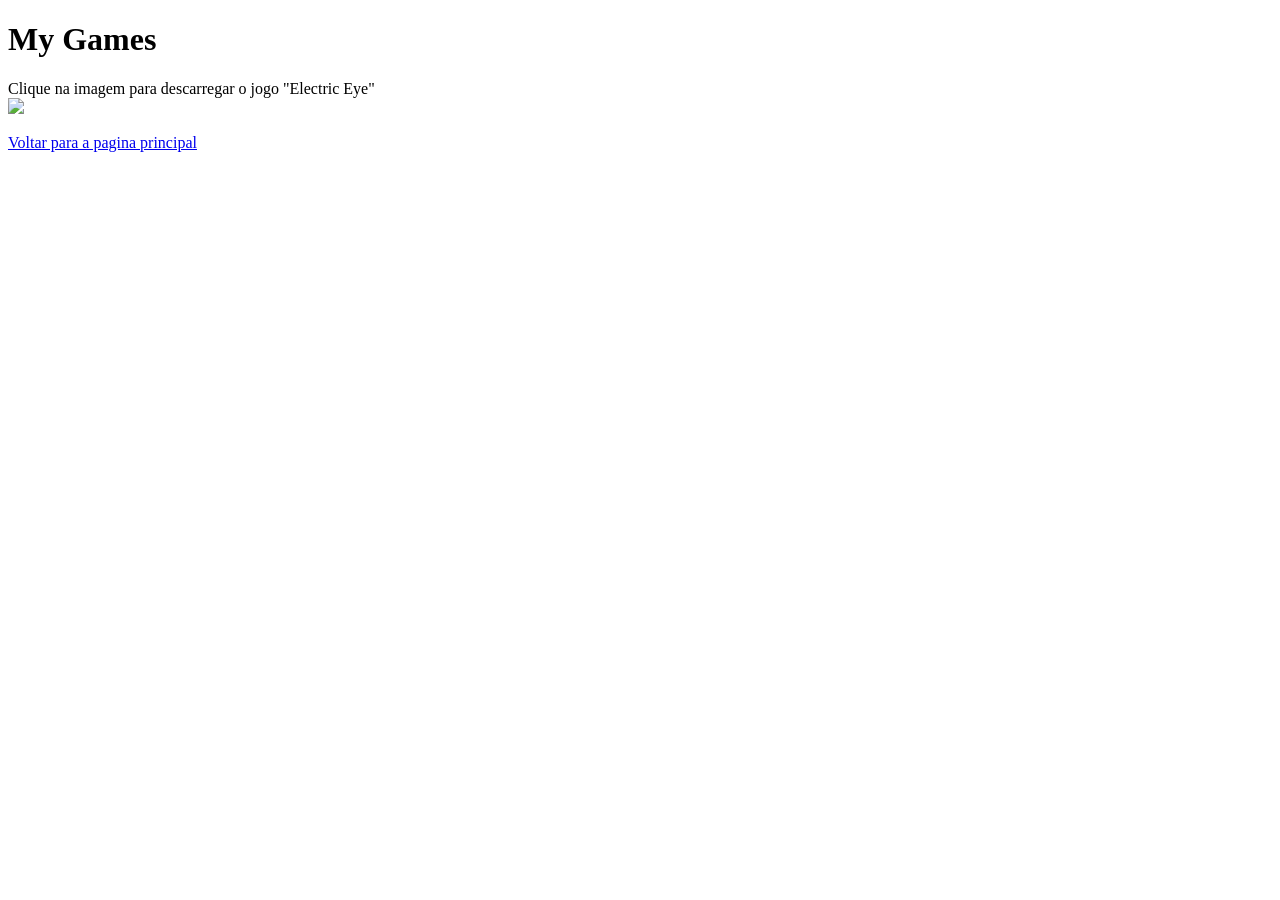
==== My_Games.html @ 8eea34bd "main" ====
<!DOCTYPE html>
<html>

    <head>
        <link href="style.css" rel="stylesheet" />
        <title>python</title>
    </head>

    <body>
        <h1>My Games</h1>
        <div class="Games">
         <p>
            Clique na imagem para descarregar o jogo "Electric Eye"
            <br />
            <a href="Electric Eye.7z">
                <img src="Electric_Eye.PNG" style="height: 20em;"/>
            </a>
         </p>   
          
        <a href="index.html"> Voltar para a pagina principal</a>
        </div>


    </body>


</html>
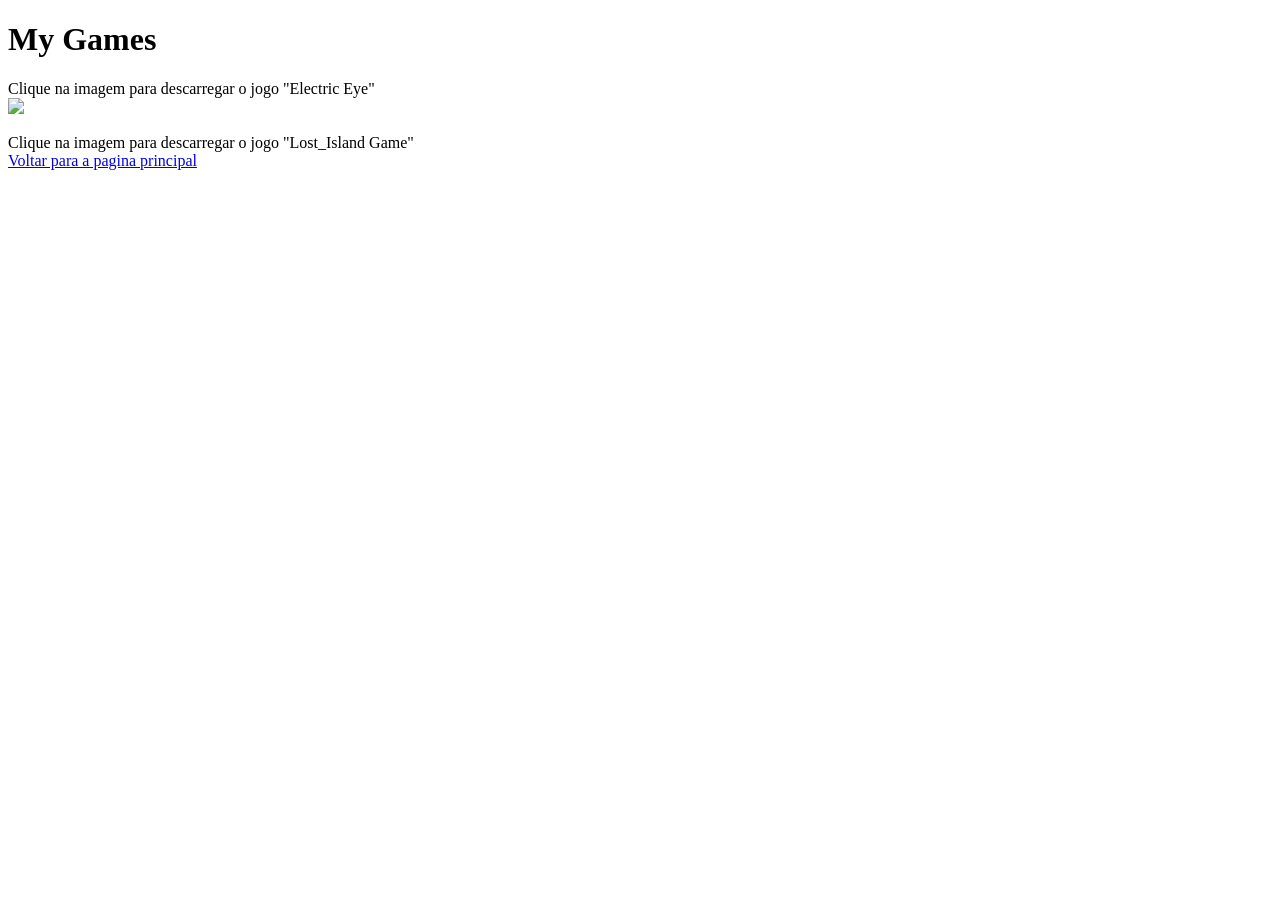
==== commit e88e85e8: "May Games" ====
--- a/My_Games.html
+++ b/My_Games.html
@@ -16,8 +16,13 @@
                 <img src="Electric_Eye.PNG" style="height: 20em;"/>
             </a>
          </p>   
-          
-        <a href="index.html"> Voltar para a pagina principal</a>
+         <p>
+            Clique na imagem para descarregar o jogo "Lost_Island Game"
+            <br />
+            <a href="Lost_Island GameProject.zip" src="Lost_Island GameProject.zip>
+            </a>
+            <a href="index.html"> Voltar para a pagina principal</a>
+        </p>
         </div>
 
 
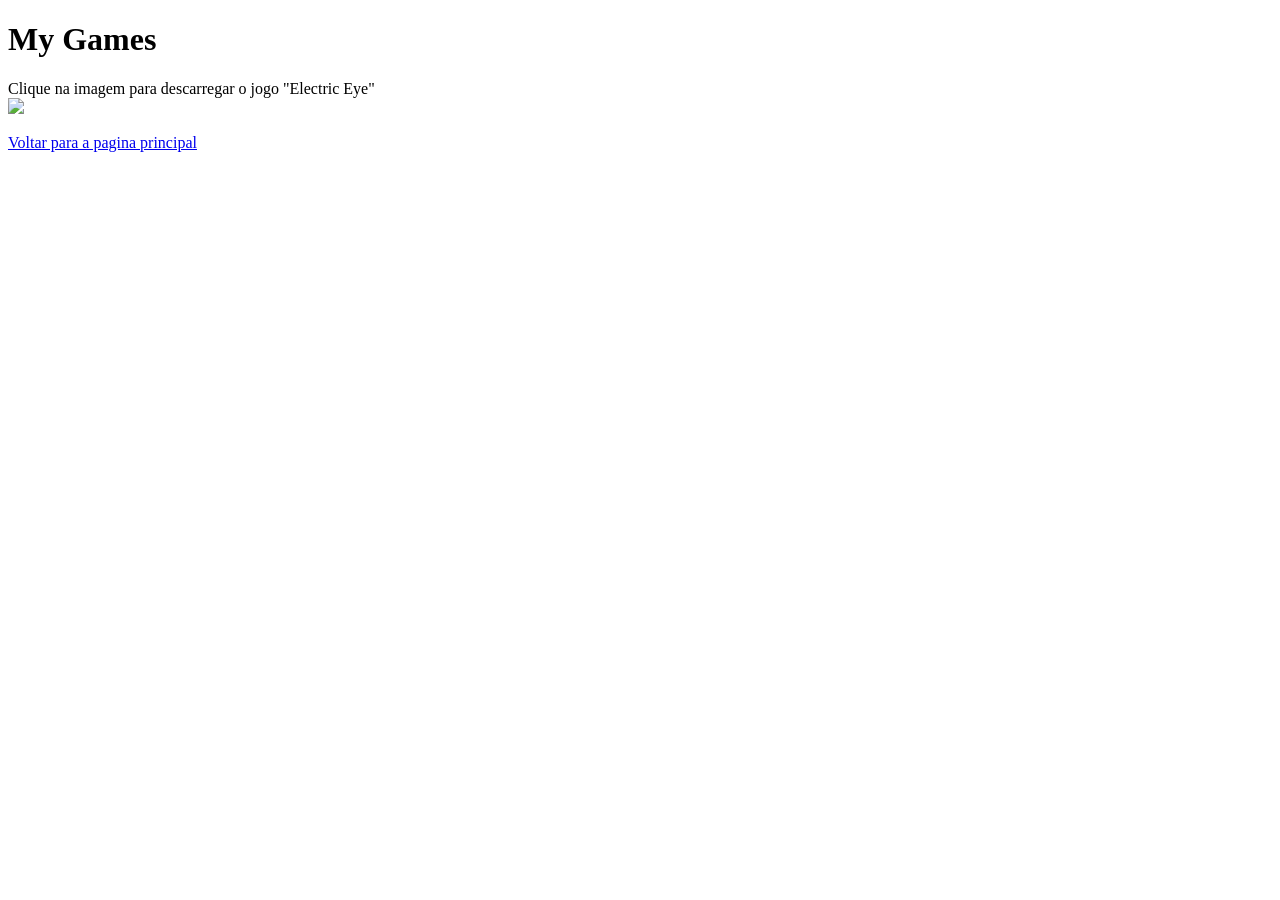
==== commit f52b19bf: "Revert "May Games" This reverts commit e88e85e8554c9ed2b05dd019b132d573e67df0a3." ====
--- a/My_Games.html
+++ b/My_Games.html
@@ -16,13 +16,8 @@
                 <img src="Electric_Eye.PNG" style="height: 20em;"/>
             </a>
          </p>   
-         <p>
-            Clique na imagem para descarregar o jogo "Lost_Island Game"
-            <br />
-            <a href="Lost_Island GameProject.zip" src="Lost_Island GameProject.zip>
-            </a>
-            <a href="index.html"> Voltar para a pagina principal</a>
-        </p>
+          
+        <a href="index.html"> Voltar para a pagina principal</a>
         </div>
 
 
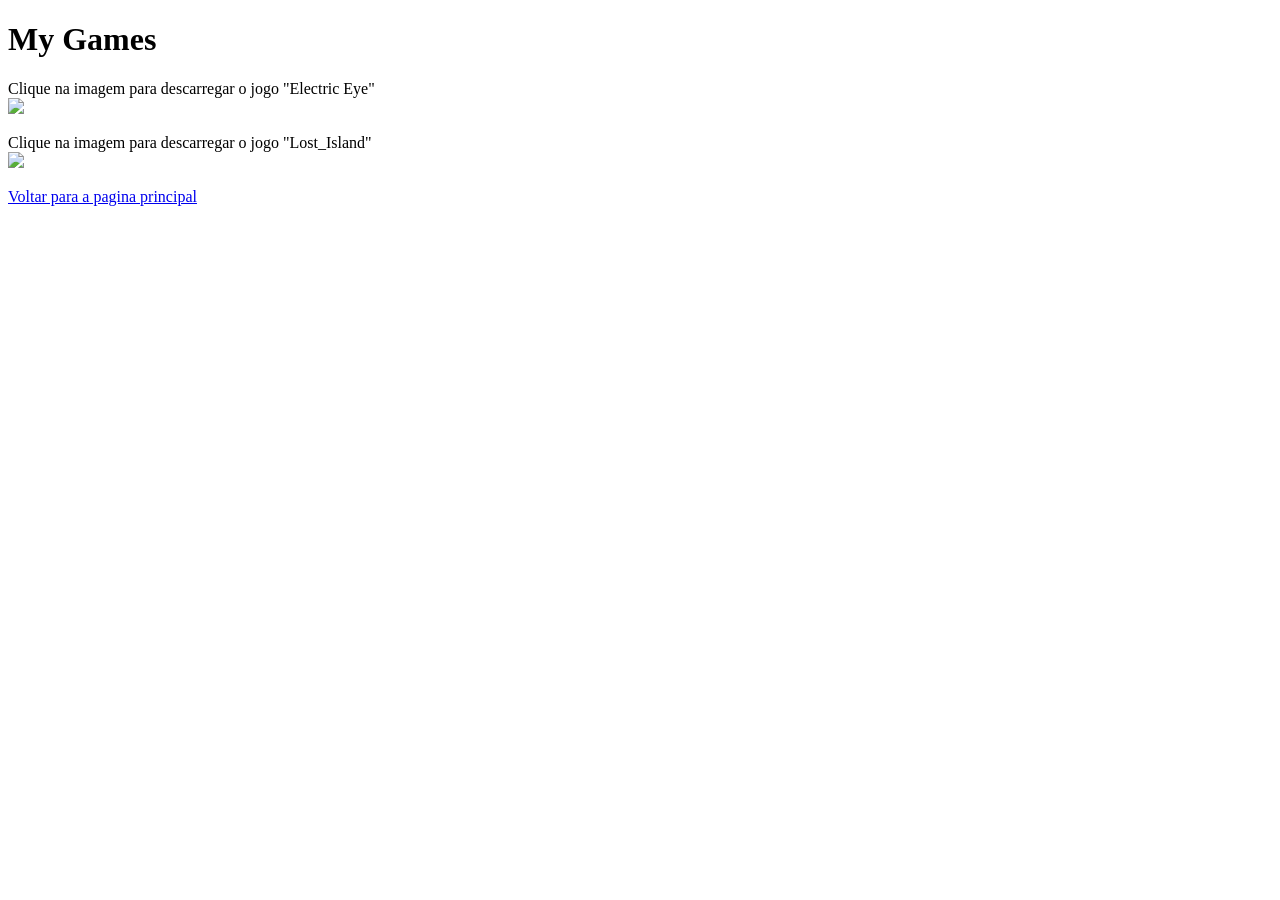
==== commit 0ab62e91: "main" ====
--- a/My_Games.html
+++ b/My_Games.html
@@ -15,6 +15,14 @@
             <a href="Electric Eye.7z">
                 <img src="Electric_Eye.PNG" style="height: 20em;"/>
             </a>
+         </p>
+
+          <p>
+            Clique na imagem para descarregar o jogo "Lost_Island"
+            <br />
+            <a href="Lost_Island GameProject.zip">
+                <img src="Lost_Island GameProject.zip" style="height: 20em;"/>
+            </a>
          </p>   
           
         <a href="index.html"> Voltar para a pagina principal</a>
